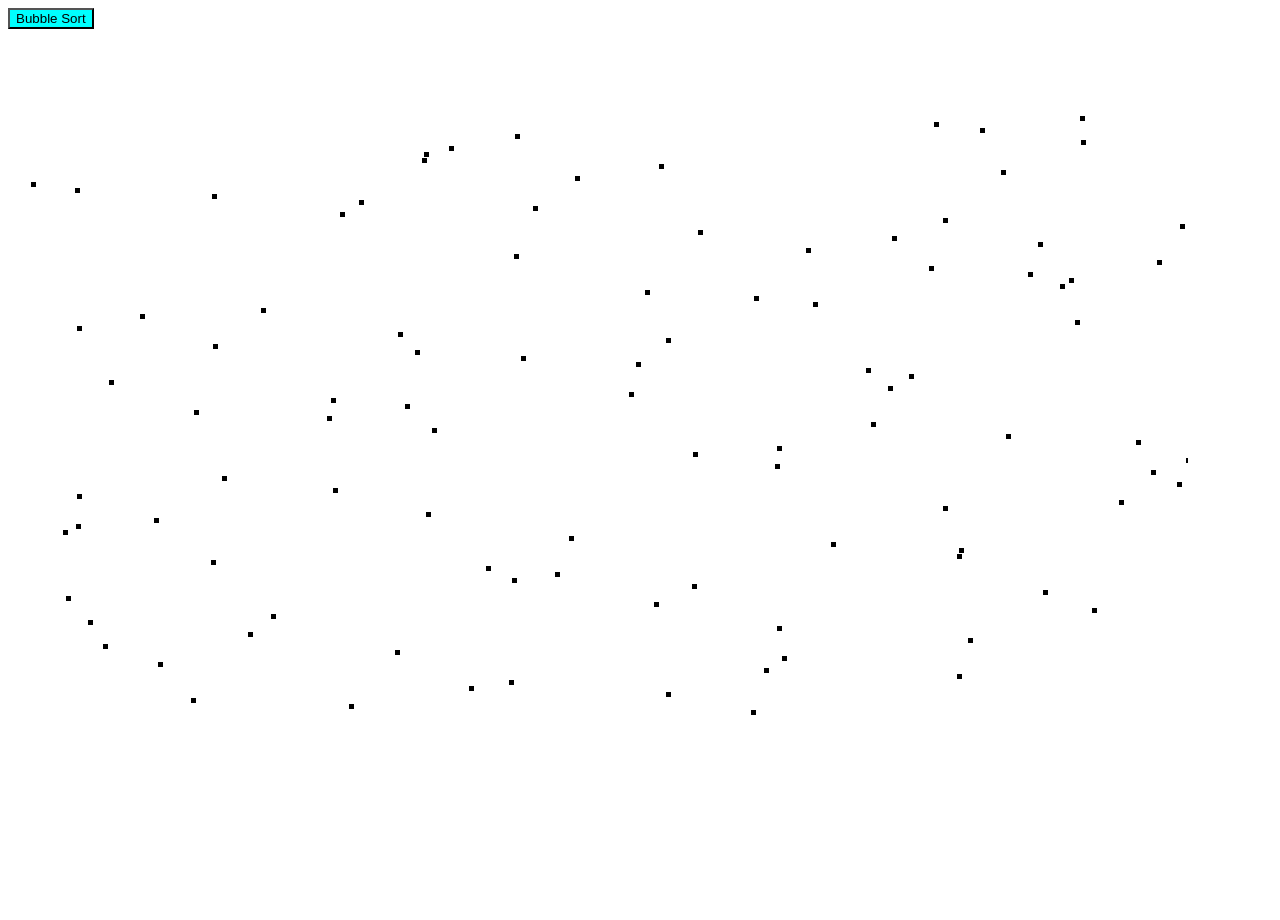
==== index.html @ 6791090e "Changing to index.html 💫" ====
<!DOCTYPE html>
<html lang="en">
<head>
    <meta charset="UTF-8">
    <meta http-equiv="X-UA-Compatible" content="IE=edge">
    <meta name="viewport" content="width=device-width, initial-scale=1.0">
    <link rel="stylesheet" href="style.css">
    <title>Visual sorts</title>
</head>
<body>
    <header>
        <button class="bubble-btn">
            Bubble Sort
        </button>
    </header>
    <canvas class="grid"></canvas>

    <script src="bubble.js"></script>
</body>
</html>
---- style.css ----
header{
    height: 100px;
    margin: 0 auto;
}

.bubble-btn{
    background-color: aqua;
}
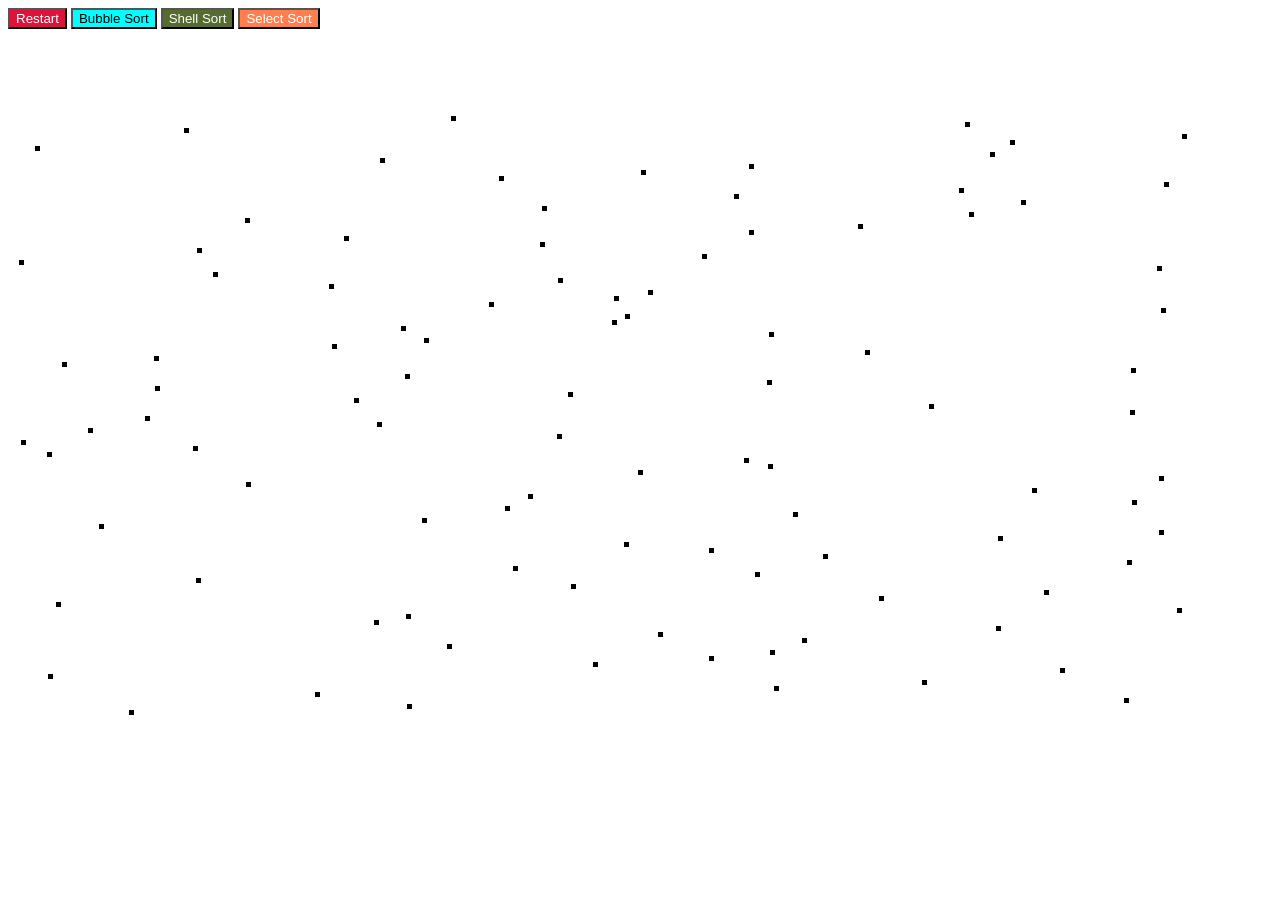
==== commit 076d0ba2: "Adding shell and select ✔" ====
--- a/index.html
+++ b/index.html
@@ -9,12 +9,21 @@
 </head>
 <body>
     <header>
+        <button class="restart-btn">
+            Restart
+        </button>
         <button class="bubble-btn">
             Bubble Sort
+        </button>
+        <button class="shell-btn">
+            Shell Sort
+        </button>
+        <button class="select-btn">
+            Select Sort
         </button>
     </header>
     <canvas class="grid"></canvas>
 
-    <script src="bubble.js"></script>
+    <script src="main.js"></script>
 </body>
 </html>
--- a/style.css
+++ b/style.css
@@ -5,4 +5,22 @@
 
 .bubble-btn{
     background-color: aqua;
-}+}
+
+.restart-btn {
+    background-color: crimson;
+}
+
+.shell-btn{
+    background-color: darkolivegreen;
+}
+
+.select-btn{
+    background-color: coral;
+}
+
+.restart-btn,
+.shell-btn,
+.select-btn {
+    color: white;
+}
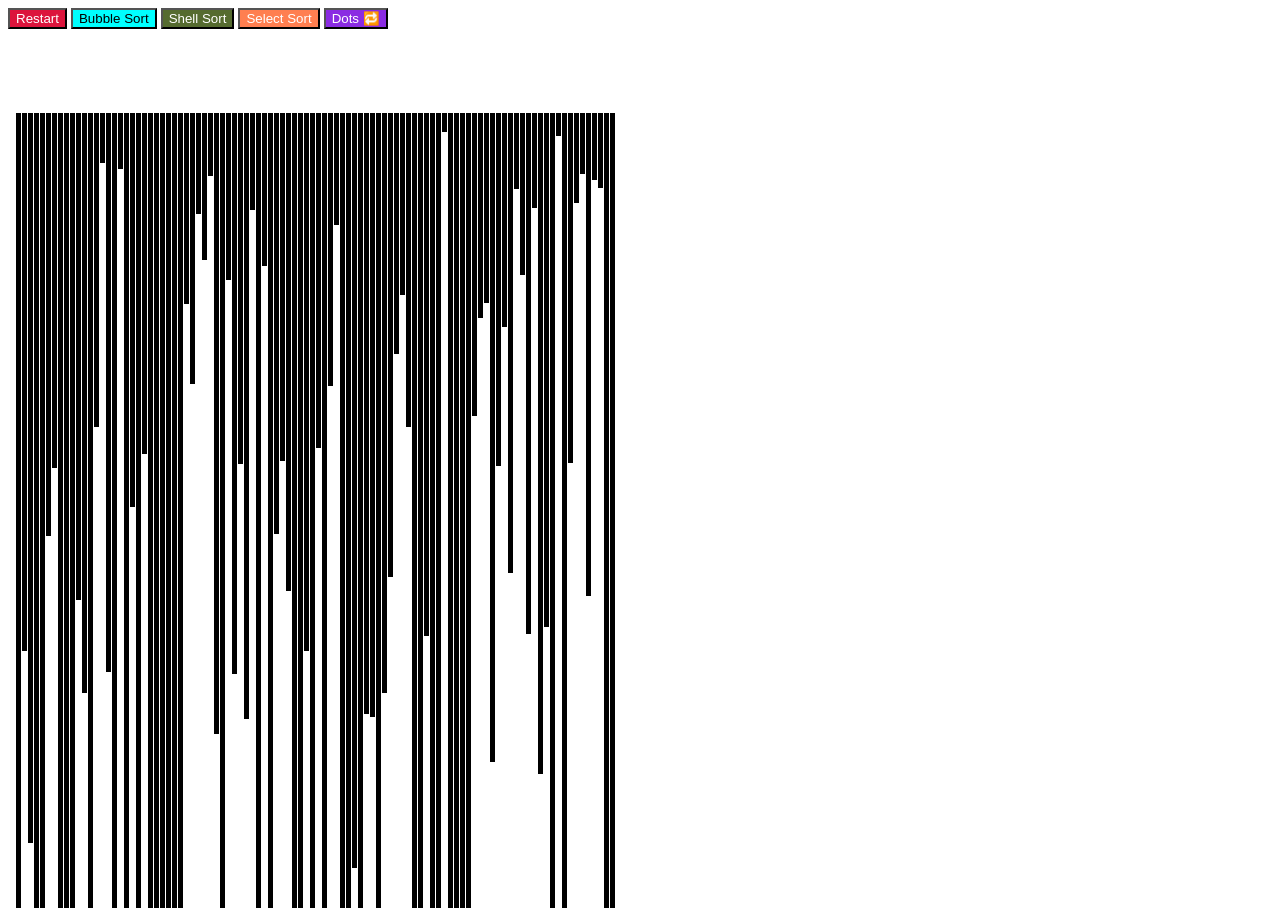
==== commit 020a8c30: "First attempt to creating different types of visualization 🌌" ====
--- a/index.html
+++ b/index.html
@@ -21,6 +21,10 @@
         <button class="select-btn">
             Select Sort
         </button>
+
+        <button class="visual-type">
+            Dots 🔁
+        </button>
     </header>
     <canvas class="grid"></canvas>
 
--- a/style.css
+++ b/style.css
@@ -19,8 +19,13 @@
     background-color: coral;
 }
 
+.visual-type{
+    background-color: blueviolet;
+}
+
 .restart-btn,
 .shell-btn,
-.select-btn {
+.select-btn,
+.visual-type {
     color: white;
 }
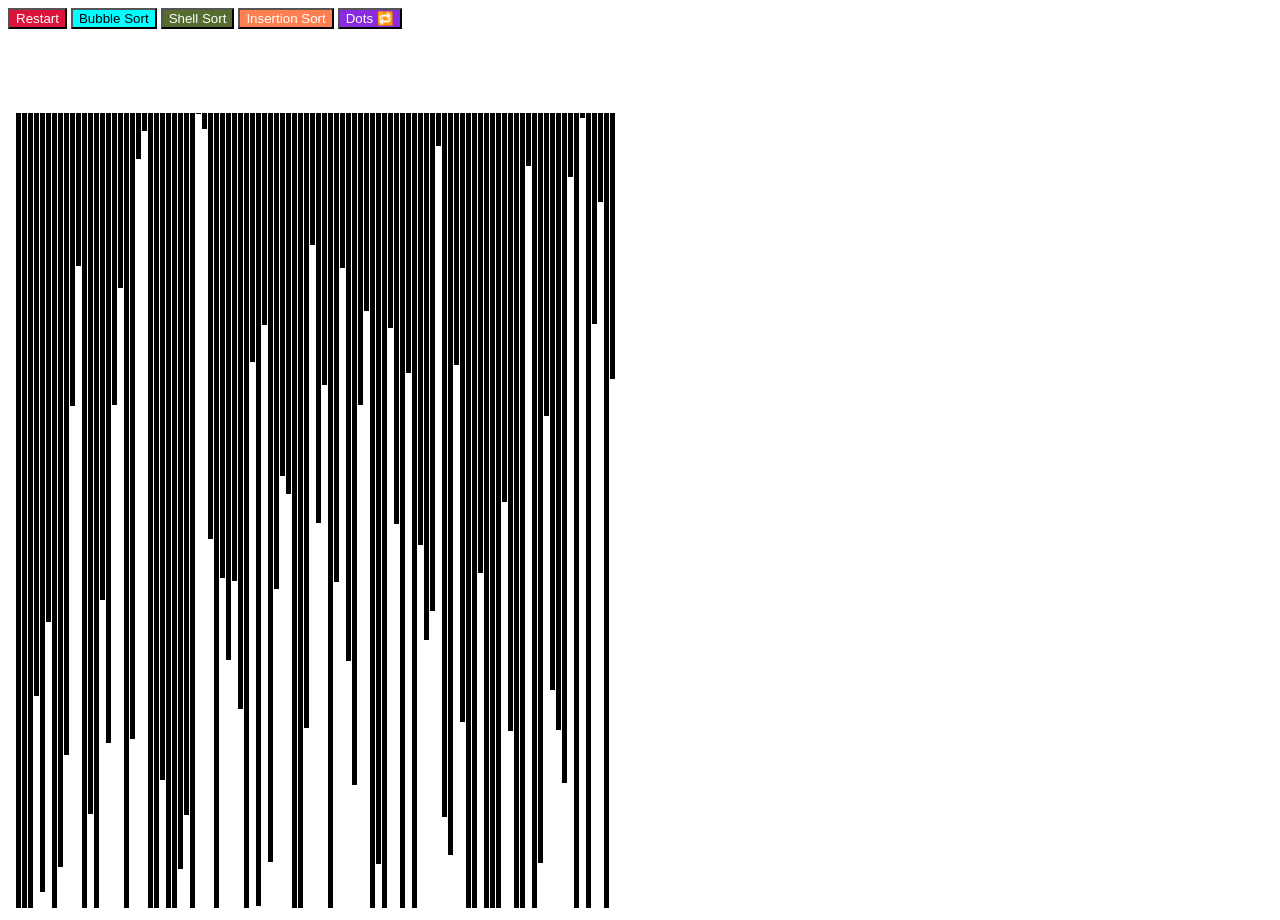
==== commit 62e5ba10: "Adding insertion and removing selection 🚧" ====
--- a/index.html
+++ b/index.html
@@ -18,8 +18,8 @@
         <button class="shell-btn">
             Shell Sort
         </button>
-        <button class="select-btn">
-            Select Sort
+        <button class="insertion-btn">
+            Insertion Sort
         </button>
 
         <button class="visual-type">
--- a/style.css
+++ b/style.css
@@ -15,7 +15,7 @@
     background-color: darkolivegreen;
 }
 
-.select-btn{
+.insertion-btn{
     background-color: coral;
 }
 
@@ -25,7 +25,7 @@
 
 .restart-btn,
 .shell-btn,
-.select-btn,
+.insertion-btn,
 .visual-type {
     color: white;
 }
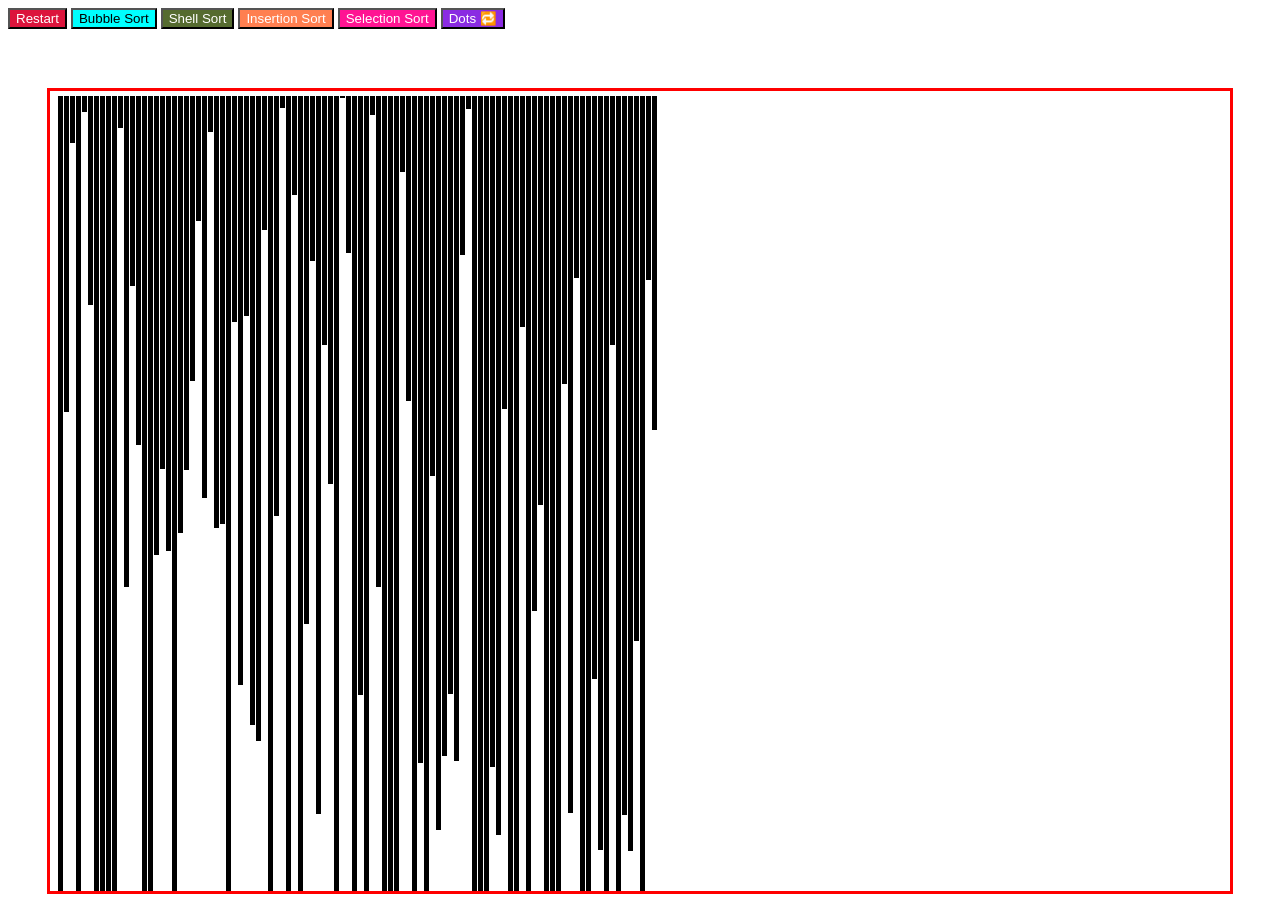
==== commit ea8c48e3: "Adding selection sort 👇" ====
--- a/index.html
+++ b/index.html
@@ -21,12 +21,17 @@
         <button class="insertion-btn">
             Insertion Sort
         </button>
+        <button class="selection-btn">
+            Selection Sort
+        </button>
 
         <button class="visual-type">
             Dots 🔁
         </button>
     </header>
-    <canvas class="grid"></canvas>
+    <div class="canvas-container">
+        <canvas class="grid"></canvas>
+    </div>
 
     <script src="main.js"></script>
 </body>
--- a/style.css
+++ b/style.css
@@ -1,6 +1,20 @@
 header{
-    height: 100px;
+    height: 80px;
     margin: 0 auto;
+}
+
+.canvas-container{
+    display: flex;
+    justify-content: center;
+    align-items: center;
+}
+
+.grid{
+    border: 3px solid red;
+}
+
+body{
+    overflow: hidden;
 }
 
 .bubble-btn{
@@ -19,6 +33,10 @@
     background-color: coral;
 }
 
+.selection-btn {
+    background-color: deeppink;
+}
+
 .visual-type{
     background-color: blueviolet;
 }
@@ -26,6 +44,12 @@
 .restart-btn,
 .shell-btn,
 .insertion-btn,
+.selection-btn,
 .visual-type {
     color: white;
 }
+
+.bars{
+    transform: rotate(180deg);
+    transform-origin: center;
+}
